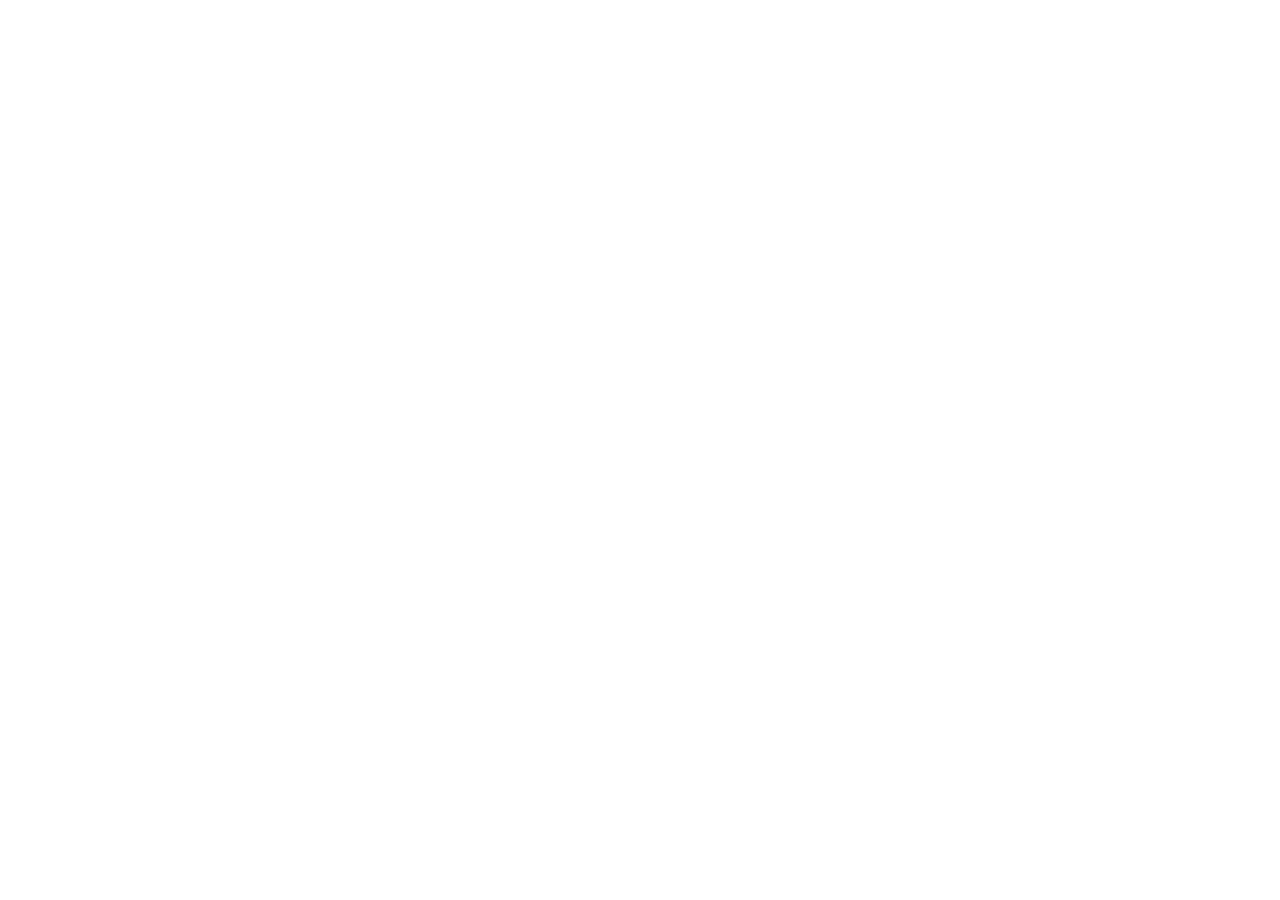
==== index.html @ 4a839b1b "add index.html" ====
<!DOCTYPE html>
<html lang="en">
<head>
    <meta charset="UTF-8">
    <meta name="viewport" content="width=device-width, initial-scale=1.0">
    <title>assignment_2</title>
</head>
<body>
    
</body>
</html>
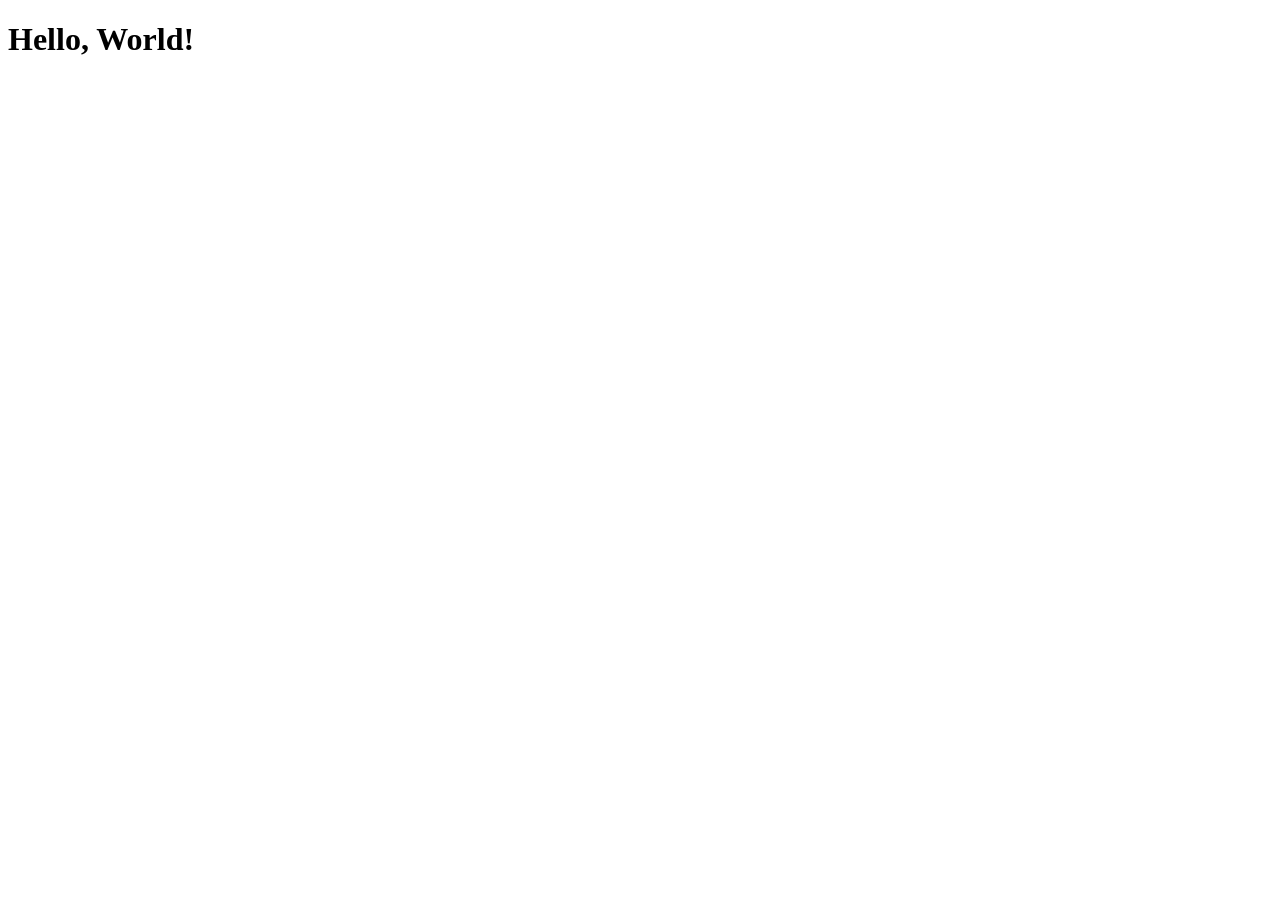
==== commit 35117c80: "Add hello world" ====
--- a/index.html
+++ b/index.html
@@ -6,6 +6,7 @@
     <title>assignment_2</title>
 </head>
 <body>
+    <h1>Hello, World!</h1>
     
 </body>
 </html>
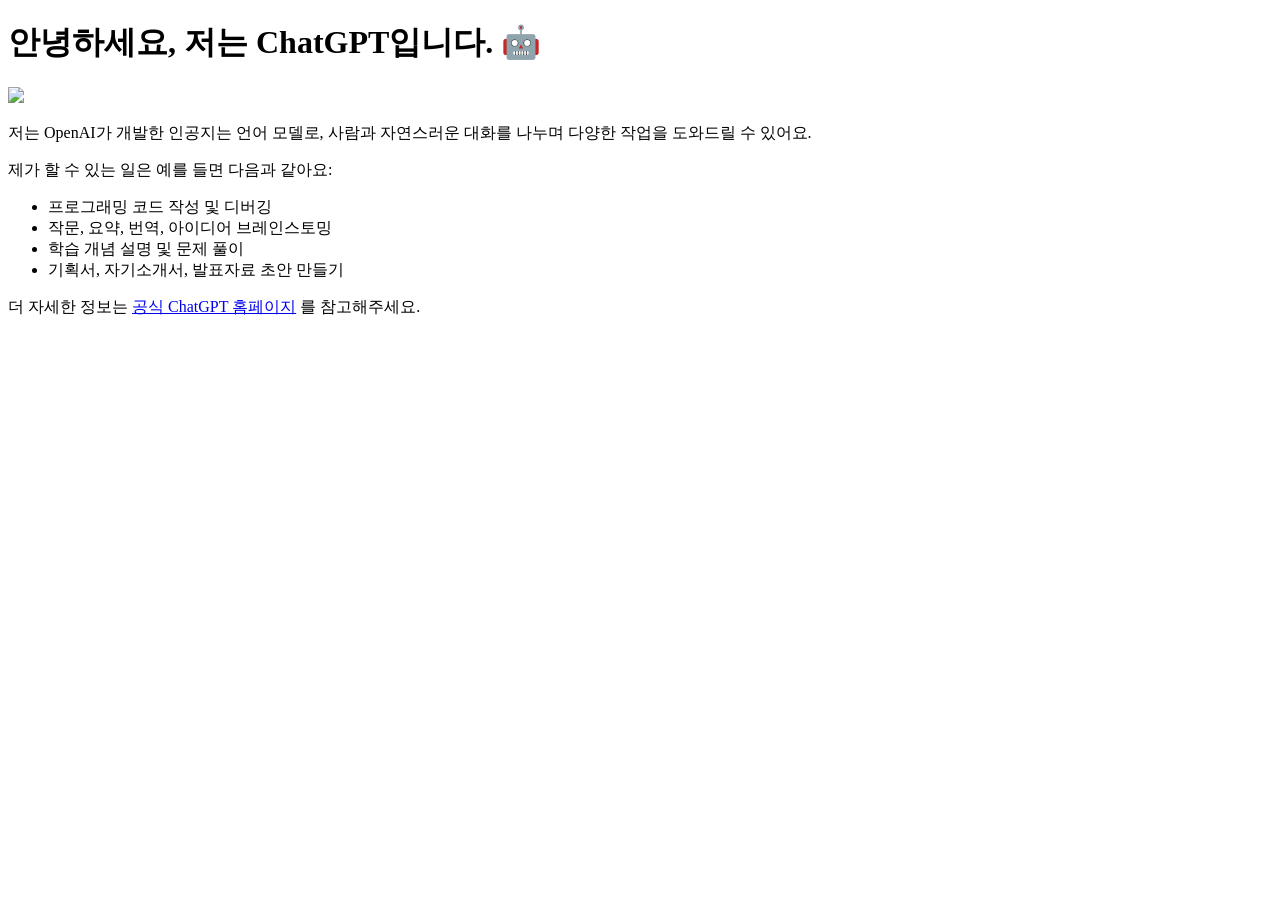
==== commit 02909224: "update mini practice" ====
--- a/index.html
+++ b/index.html
@@ -6,7 +6,33 @@
     <title>assignment_2</title>
 </head>
 <body>
-    <h1>Hello, World!</h1>
+    <header>
+        <h1>안녕하세요, 저는 ChatGPT입니다. 🤖</h1>
+    </header>
+    <section>
+        <img src="https://encrypted-tbn0.gstatic.com/images?q=tbn:ANd9GcTwf78kmIrlVG8lqCC-f4hmnfb-MBJAhew7A4BwMy9-Tg&s=10" width="200"/>
+    </section>
+
+    <nav>
+        <p>저는 OpenAI가 개발한 인공지는 언어 모델로, 사람과 자연스러운 대화를 나누며 다양한 작업을 도와드릴 수 있어요.</p>
+    </nav>
+
+    <main>
+        <p>제가 할 수 있는 일은 예를 들면 다음과 같아요:</p>
+        <ul>
+            <li>프로그래밍 코드 작성 및 디버깅</li>
+            <li>작문, 요약, 번역, 아이디어 브레인스토밍</li>
+            <li>학습 개념 설명 및 문제 풀이</li>
+            <li>기획서, 자기소개서, 발표자료 초안 만들기</li>
+
+        </ul>
+    </main>
+
+    <footer>
+        <p>더 자세한 정보는
+        <a href="https://openai.com/ko-KR/">공식 ChatGPT 홈페이지</a>
+        를 참고해주세요.</p>
+    </footer>
     
 </body>
 </html>
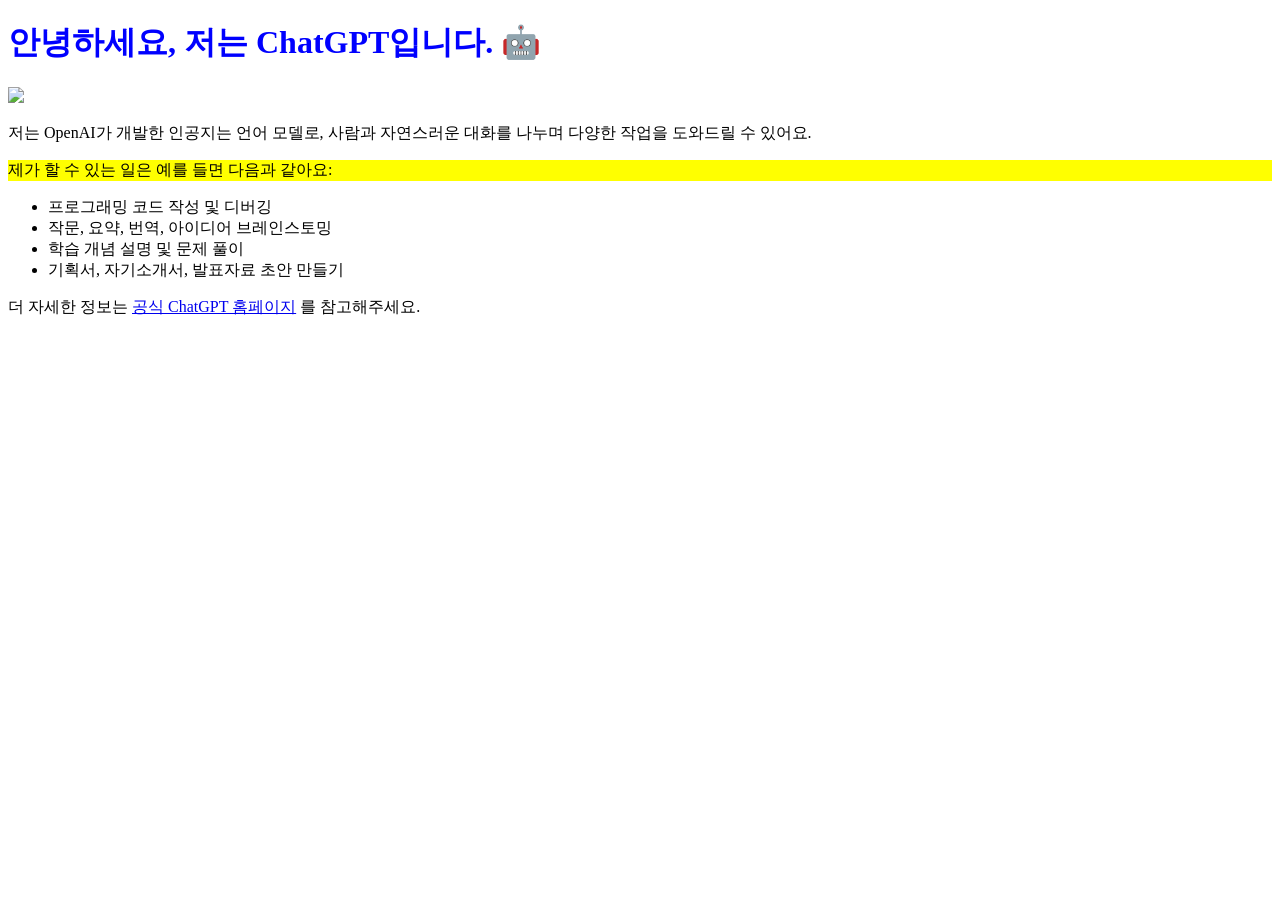
==== commit 71bc5bfe: "update test file" ====
--- a/index.html
+++ b/index.html
@@ -4,10 +4,27 @@
     <meta charset="UTF-8">
     <meta name="viewport" content="width=device-width, initial-scale=1.0">
     <title>assignment_2</title>
+    <link rel="stylesheet" type="text/">
+
 </head>
+
+<style>
+    h1 {
+        color: green;
+    }
+
+    #title {
+        color: blue;
+    }
+
+    .card {
+        background-color: yellow;
+    }
+</style>
+
 <body>
     <header>
-        <h1>안녕하세요, 저는 ChatGPT입니다. 🤖</h1>
+        <h1 id="title">안녕하세요, 저는 ChatGPT입니다. 🤖</h1>
     </header>
     <section>
         <img src="https://encrypted-tbn0.gstatic.com/images?q=tbn:ANd9GcTwf78kmIrlVG8lqCC-f4hmnfb-MBJAhew7A4BwMy9-Tg&s=10" width="200"/>
@@ -18,7 +35,7 @@
     </nav>
 
     <main>
-        <p>제가 할 수 있는 일은 예를 들면 다음과 같아요:</p>
+        <p class="card">제가 할 수 있는 일은 예를 들면 다음과 같아요:</p>
         <ul>
             <li>프로그래밍 코드 작성 및 디버깅</li>
             <li>작문, 요약, 번역, 아이디어 브레인스토밍</li>
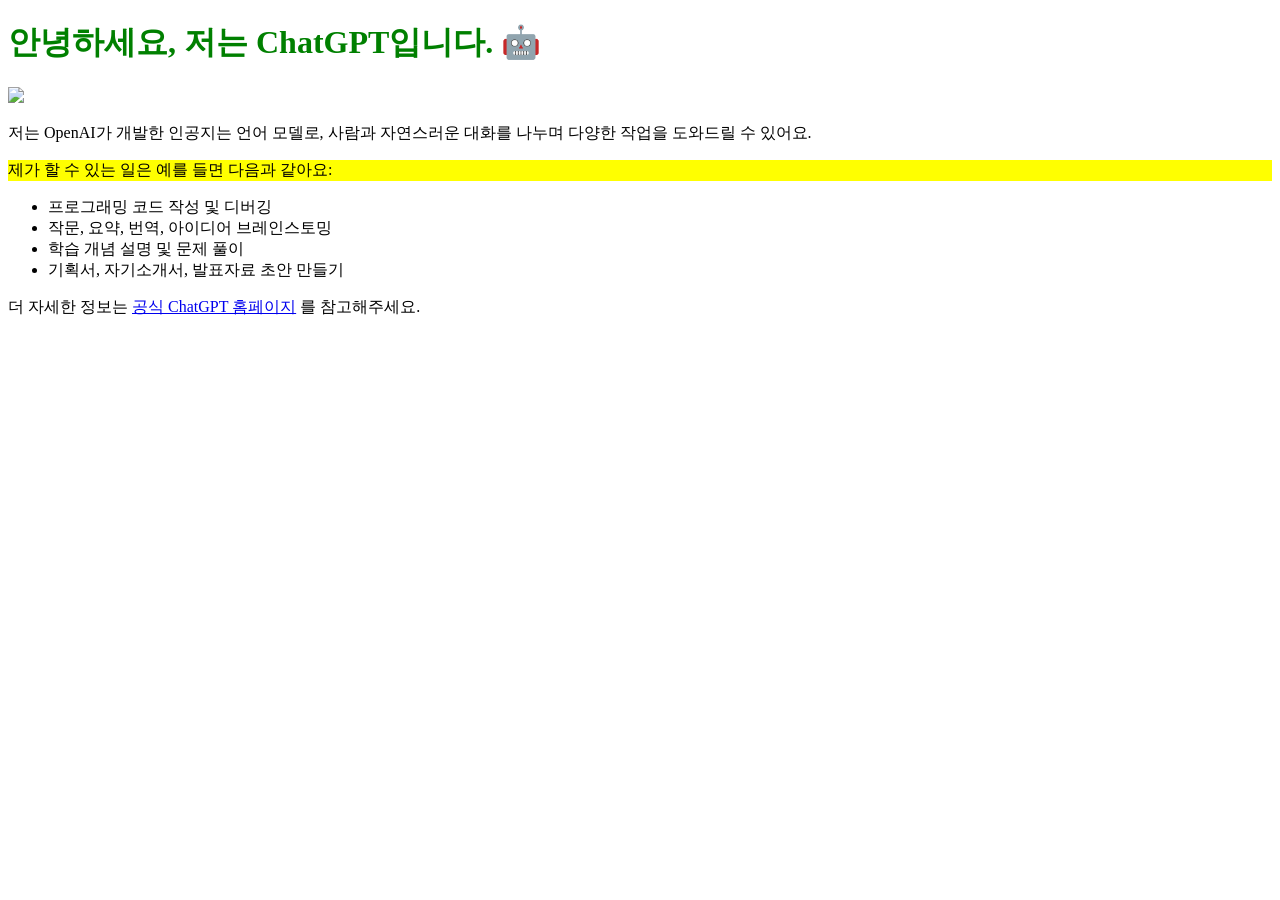
==== commit d00e0bde: "update index" ====
--- a/index.html
+++ b/index.html
@@ -11,10 +11,6 @@
 <style>
     h1 {
         color: green;
-    }
-
-    #title {
-        color: blue;
     }
 
     .card {
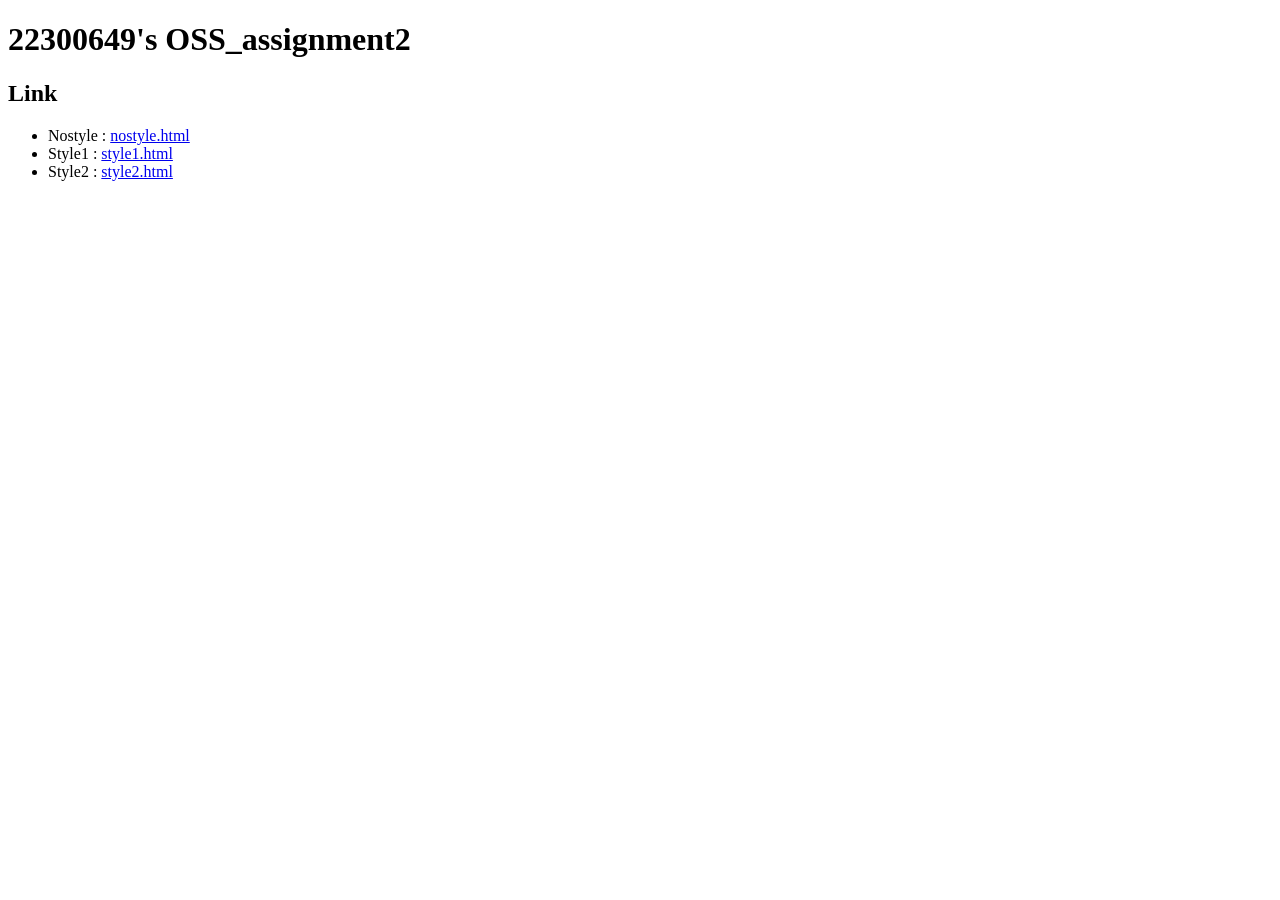
==== commit 3b0354a8: "update index.html, Linkup" ====
--- a/index.html
+++ b/index.html
@@ -3,49 +3,18 @@
 <head>
     <meta charset="UTF-8">
     <meta name="viewport" content="width=device-width, initial-scale=1.0">
-    <title>assignment_2</title>
-    <link rel="stylesheet" type="text/">
+    <title>22300649.index</title>
+</head>
+<body>
+    <h1>22300649's OSS_assignment2</h1>
+    <h2>Link</h2>
+    <ul>
+        <li>Nostyle : <a href="https://2026-oss-assign02-six.vercel.app/nostyle.html">nostyle.html</a></li>
+        <li>Style1 : <a href="https://2026-oss-assign02-six.vercel.app/style1.html">style1.html</a></li>
+        <li>Style2 : <a href="https://2026-oss-assign02-six.vercel.app/style2.html">style2.html</a></li>
+        
+    </ul>
 
-</head>
 
-<style>
-    h1 {
-        color: green;
-    }
-
-    .card {
-        background-color: yellow;
-    }
-</style>
-
-<body>
-    <header>
-        <h1 id="title">안녕하세요, 저는 ChatGPT입니다. 🤖</h1>
-    </header>
-    <section>
-        <img src="https://encrypted-tbn0.gstatic.com/images?q=tbn:ANd9GcTwf78kmIrlVG8lqCC-f4hmnfb-MBJAhew7A4BwMy9-Tg&s=10" width="200"/>
-    </section>
-
-    <nav>
-        <p>저는 OpenAI가 개발한 인공지는 언어 모델로, 사람과 자연스러운 대화를 나누며 다양한 작업을 도와드릴 수 있어요.</p>
-    </nav>
-
-    <main>
-        <p class="card">제가 할 수 있는 일은 예를 들면 다음과 같아요:</p>
-        <ul>
-            <li>프로그래밍 코드 작성 및 디버깅</li>
-            <li>작문, 요약, 번역, 아이디어 브레인스토밍</li>
-            <li>학습 개념 설명 및 문제 풀이</li>
-            <li>기획서, 자기소개서, 발표자료 초안 만들기</li>
-
-        </ul>
-    </main>
-
-    <footer>
-        <p>더 자세한 정보는
-        <a href="https://openai.com/ko-KR/">공식 ChatGPT 홈페이지</a>
-        를 참고해주세요.</p>
-    </footer>
-    
 </body>
 </html>
